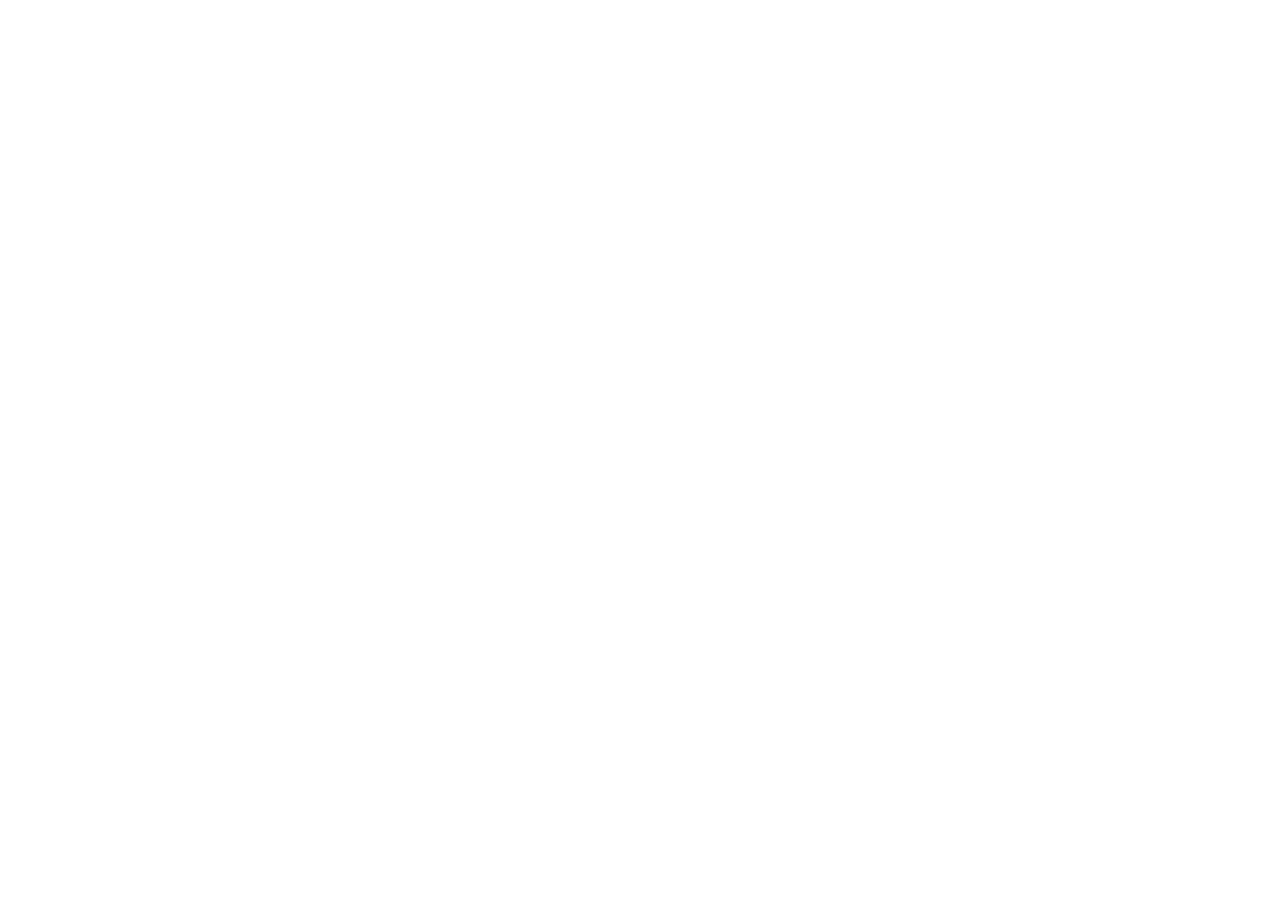
==== dadi/index.html @ 8ebb4400 "read comm" ====
<!DOCTYPE html>
<html lang="en">
<head>
  <meta charset="UTF-8">
  <meta http-equiv="X-UA-Compatible" content="IE=edge">
  <meta name="viewport" content="width=device-width, initial-scale=1.0">
  <title>Document</title>
</head>
<body>
  


  <script src="scripts.js"></script>

</body>
</html>
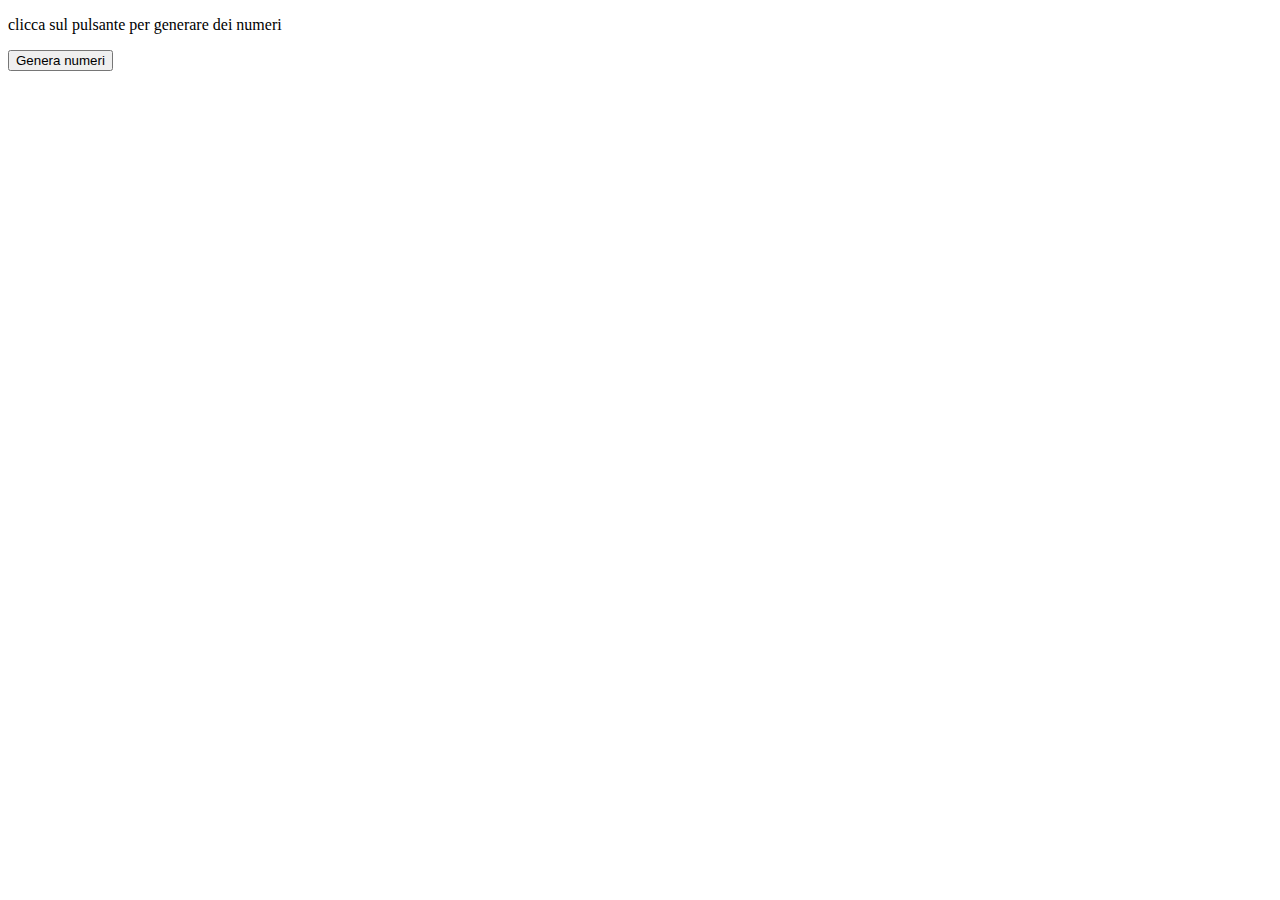
==== commit 995d9514: "dadi-3comm" ====
--- a/dadi/index.html
+++ b/dadi/index.html
@@ -4,13 +4,17 @@
   <meta charset="UTF-8">
   <meta http-equiv="X-UA-Compatible" content="IE=edge">
   <meta name="viewport" content="width=device-width, initial-scale=1.0">
-  <title>Document</title>
+  <title>DADI</title>
 </head>
 <body>
-  
+
+  <p>clicca sul pulsante per generare dei numeri</p>
+  <button class="id"> Genera numeri </button>
+  <p id="risultato"></p>
 
 
-  <script src="scripts.js"></script>
+
+  <script src="script.js"></script>
 
 </body>
 </html>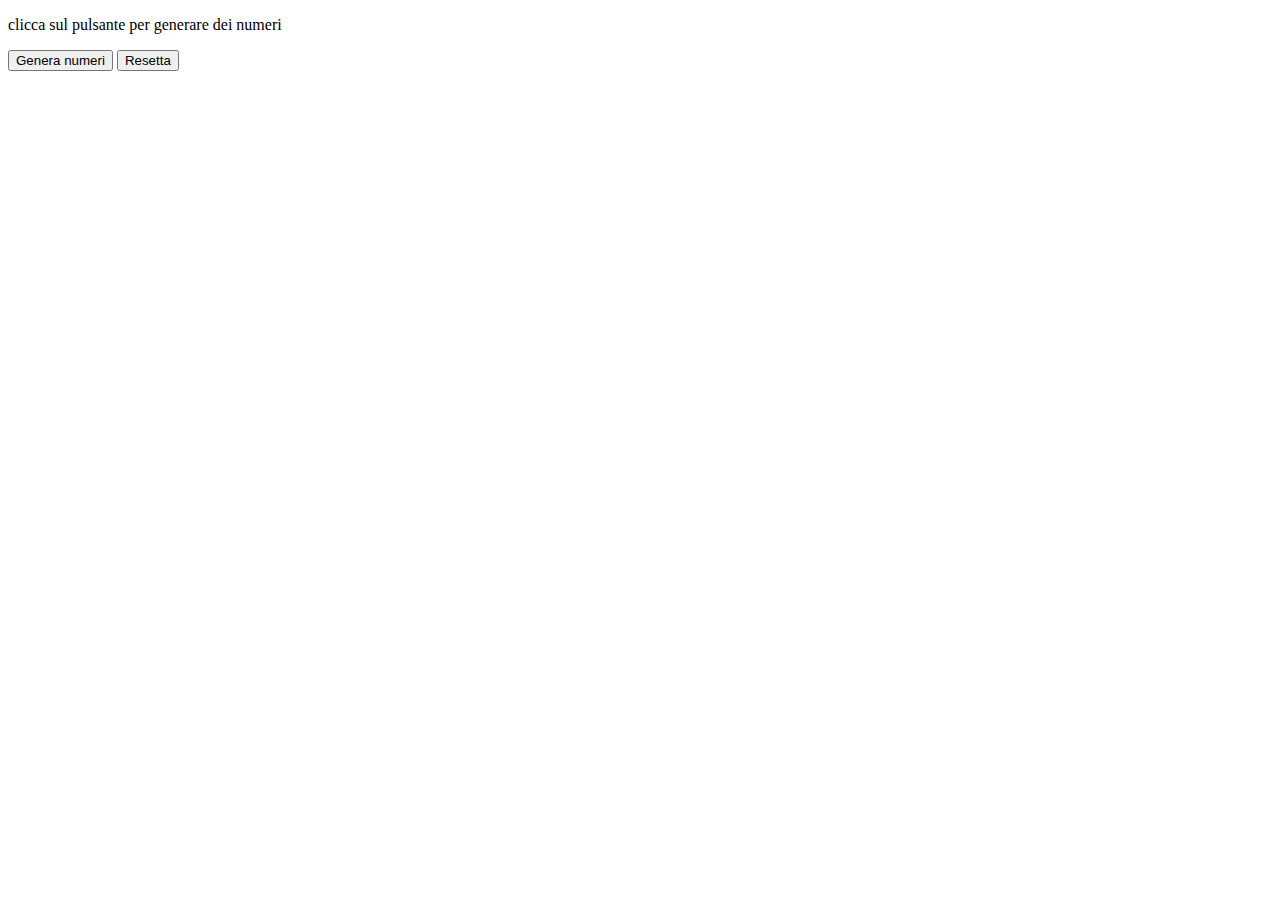
==== commit 7c586a09: "commit-dadi-function" ====
--- a/dadi/index.html
+++ b/dadi/index.html
@@ -9,12 +9,17 @@
 <body>
 
   <p>clicca sul pulsante per generare dei numeri</p>
-  <button class="id"> Genera numeri </button>
+  
+  <button id="generatore""> Genera numeri </button>
+
+  <button id="resetta"> Resetta</button>
+  
   <p id="risultato"></p>
 
 
 
-  <script src="script.js"></script>
 
+
+  <script src="script.js "></script>
 </body>
 </html>